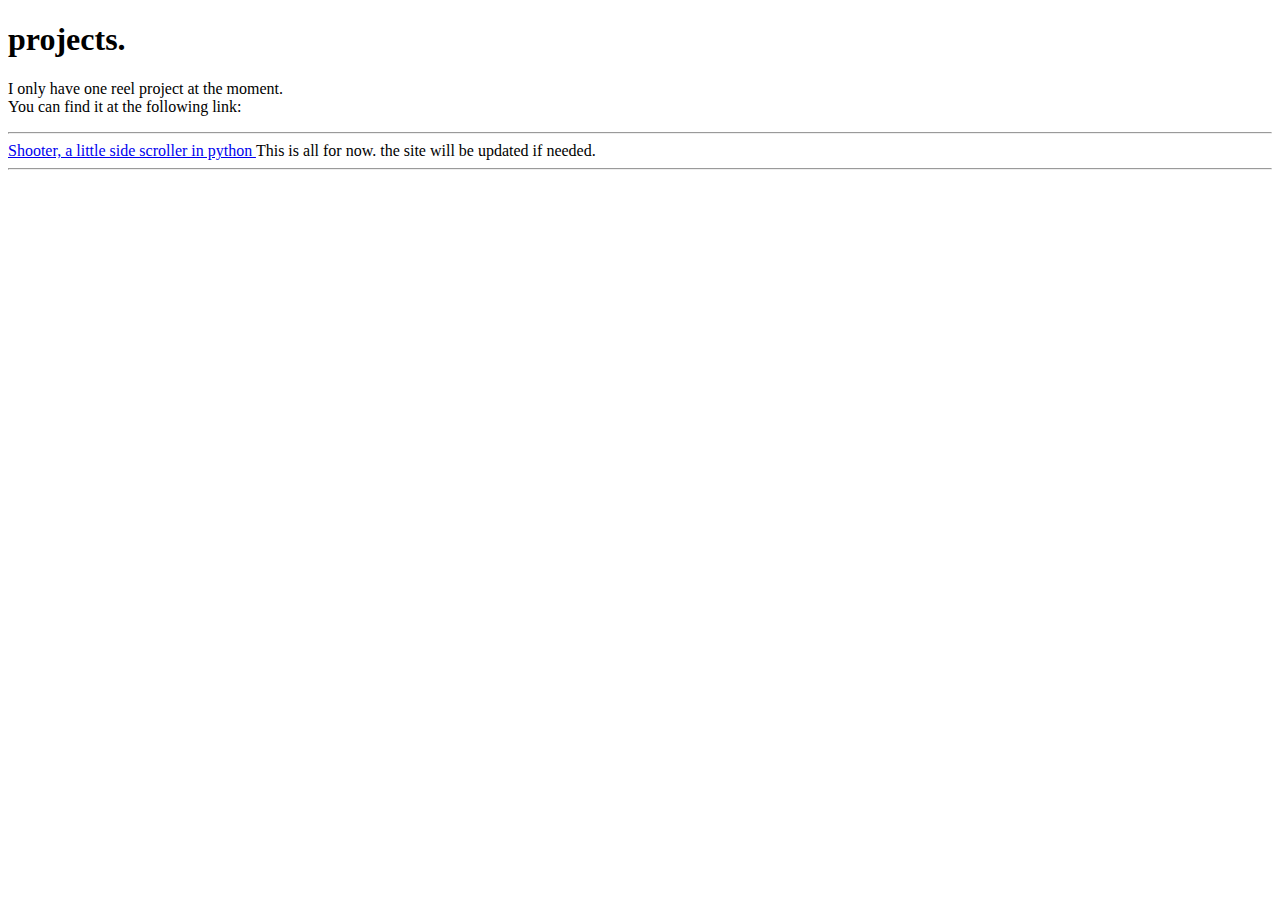
==== index.html @ f9182fba "initial commit" ====
<!DOCTYPE html>
<html>
<head>
<title>
Welcome to my site!</title>
</head>
<body>
<h1> projects.</h1>
<p>
I only have one reel project at the moment. 
<br>
You can find it at the following link:
<hr>
<a href="https://github.com/ashleygrobler04/shooter">
Shooter, a little side scroller in python
</a>
This is all for now. the site will be updated if needed.
<hr>
</p>
</body>
</html>
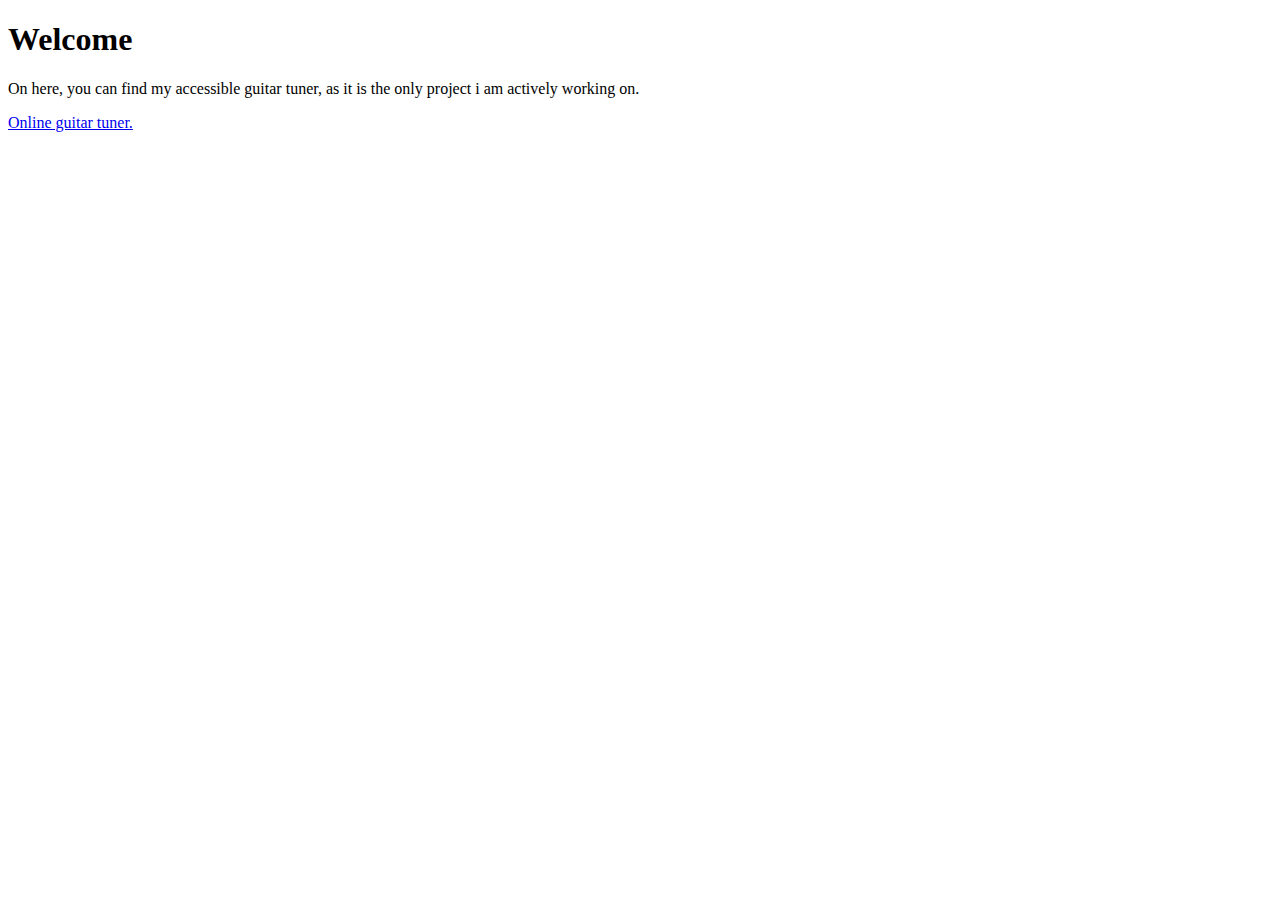
==== commit 17c8690c: "updated site" ====
--- a/index.html
+++ b/index.html
@@ -1,21 +1,16 @@
 <!DOCTYPE html>
-<html>
+<html lang="en">
 <head>
-<title>
-Welcome to my site!</title>
+    <meta charset="UTF-8">
+    <meta http-equiv="X-UA-Compatible" content="IE=edge">
+    <meta name="viewport" content="width=device-width, initial-scale=1.0">
+    <title>Github pages site</title>
 </head>
 <body>
-<h1> projects.</h1>
-<p>
-I only have one reel project at the moment. 
-<br>
-You can find it at the following link:
-<hr>
-<a href="https://github.com/ashleygrobler04/shooter">
-Shooter, a little side scroller in python
-</a>
-This is all for now. the site will be updated if needed.
-<hr>
-</p>
+    <h1> Welcome</h1>
+    <p>
+        On here, you can find my accessible guitar tuner, as it is the only project i am actively working on.
+    </p>
+    <a href="gt/index.html"> Online guitar tuner.</a>
 </body>
 </html>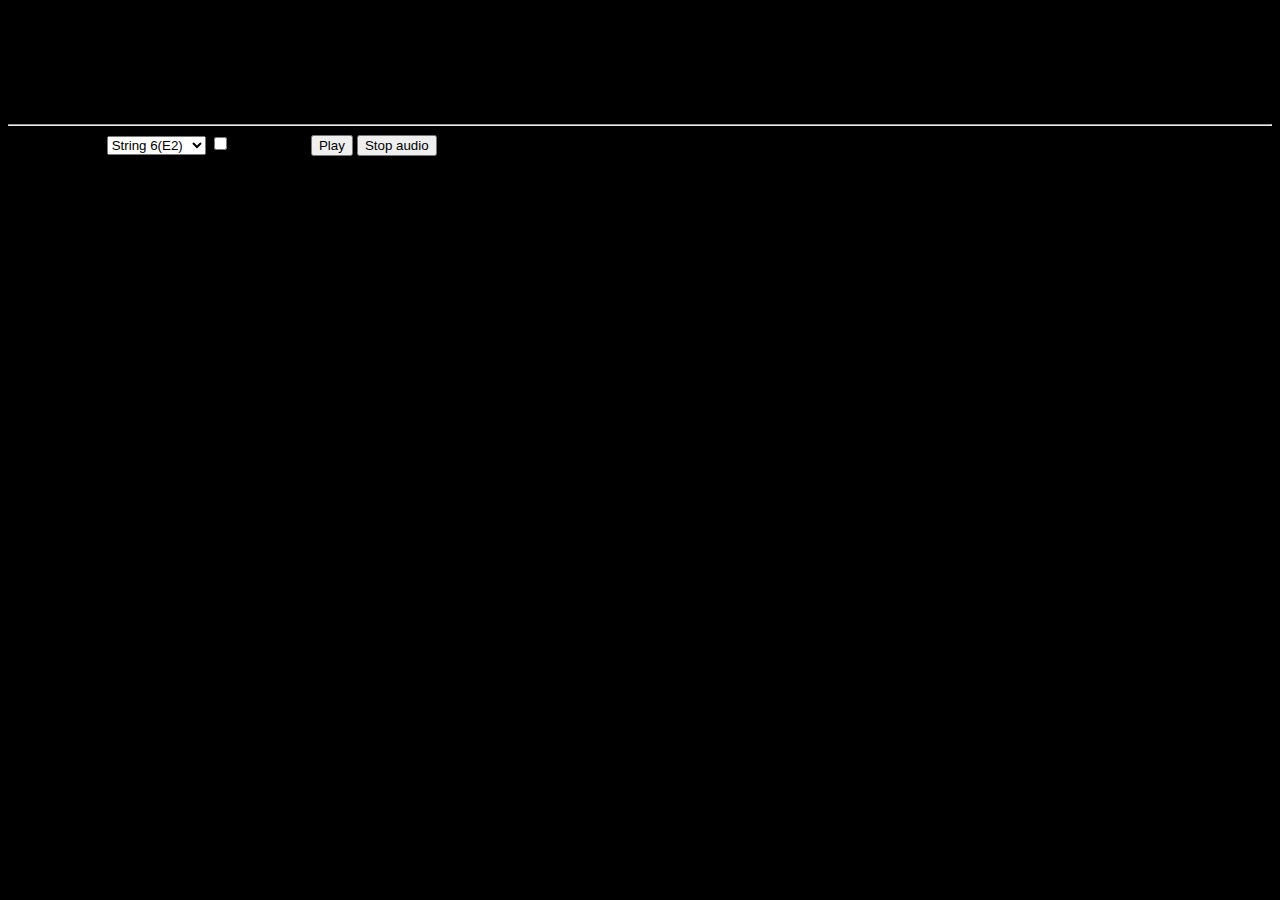
==== commit c9f09aee: "updated with guitar_tuner repository." ====
--- a/index.html
+++ b/index.html
@@ -4,13 +4,41 @@
     <meta charset="UTF-8">
     <meta http-equiv="X-UA-Compatible" content="IE=edge">
     <meta name="viewport" content="width=device-width, initial-scale=1.0">
-    <title>Github pages site</title>
+    <meta name="author" content="ashley grobler">
+    <meta name="keywords" content="accessible, online, guitar, tuner, free">
+    <meta name="description" content="Accessible online guitar tuner">
+    <title>Online Guitar Tuner</title>
+    <script src="./script.js"></script>
+    <link rel="stylesheet" href="./styles.css"/>
 </head>
 <body>
-    <h1> Welcome</h1>
-    <p>
-        On here, you can find my accessible guitar tuner, as it is the only project i am actively working on.
+    <h1> Welcome to Online Guitar Tuner.</h1>
+    <i> Click "details" if there's something you don't understand.</i>
+    <details>
+        <summary> Help</summary>
+        <h3> How it works</h3><br/>
+        <p> The dropDown is used to select your string.<br/>
+        The loop audio checkbox allows you to loop the audio instead of pressing the play button each time.<br/>
+        The play button, like the name says, plays the sound to whitch your selected string needs to be tuned.
+        If you want to stop the audio at any time, click the stop button.
     </p>
-    <a href="gt/index.html"> Online guitar tuner.</a>
+    </details>
+    <hr>
+    <label for="select_string"> Select a string.</label>
+    <select id="select_string">
+        <option> String 6(E2)</option>
+        <option> String 5 (A2)</option>
+        <option> String 4 (D3)</option>
+        <option> String 3 (G3)</option>
+        <option> String 2 (B3)</option>
+        <option> String 1 (E4)</option>
+    </select>
+    <input type="checkbox" id="checkme"/>
+    <label for="checkme"> Loop audio</label>
+    <script>
+        snd= new sound();
+    </script>
+    <button onclick="snd.play('./strings/s'+document.getElementById('select_string').value[7]+'.mp3');"> Play</button>
+    <button onclick="snd.stop();"> Stop audio</button>
 </body>
 </html>--- a/styles.css
+++ b/styles.css
@@ -0,0 +1,3 @@
+body {
+    background-color: black;
+}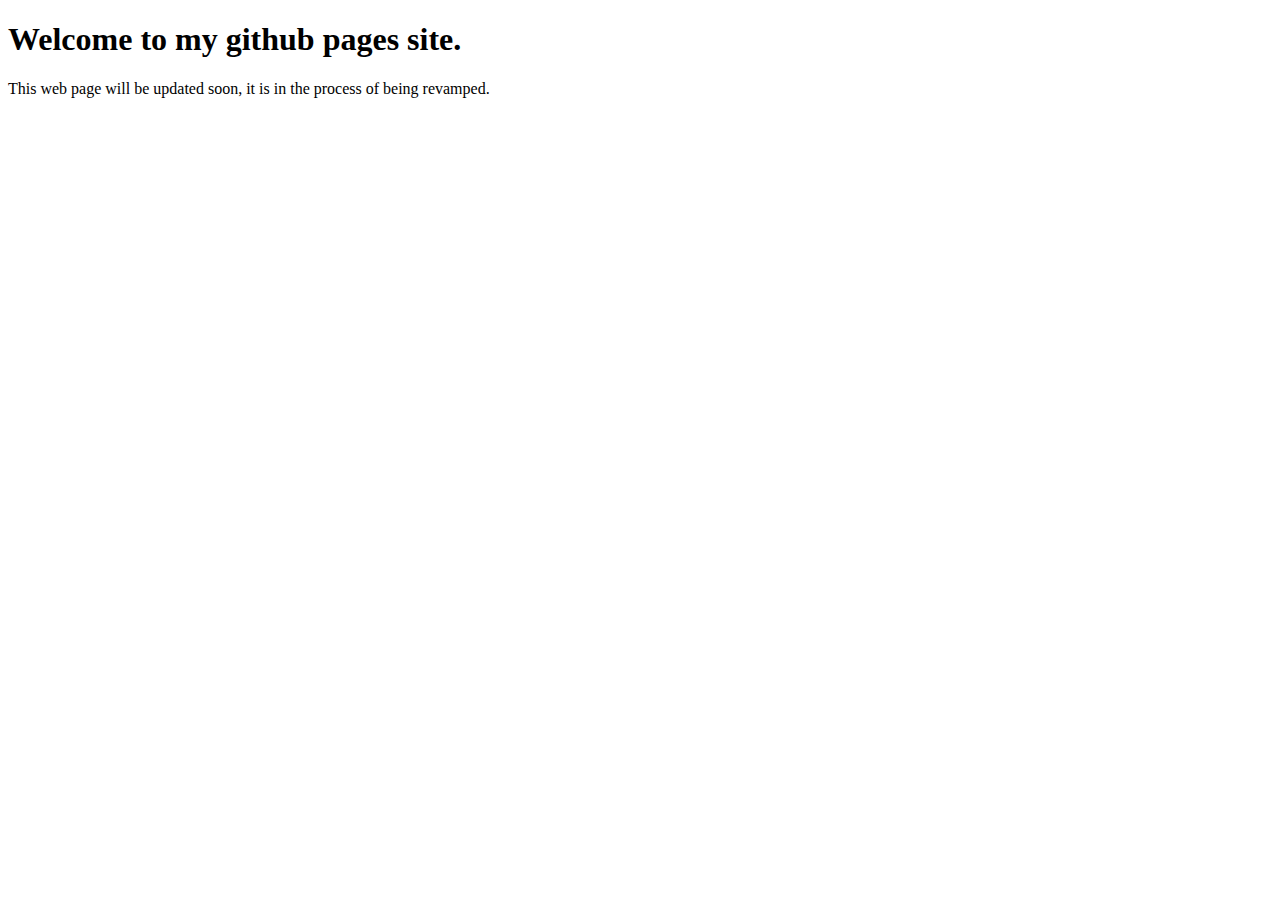
==== commit 4aba5bff: "hopefully the last commit for the week." ====
--- a/index.html
+++ b/index.html
@@ -1,44 +1,10 @@
 <!DOCTYPE html>
-<html lang="en">
+<html>
 <head>
-    <meta charset="UTF-8">
-    <meta http-equiv="X-UA-Compatible" content="IE=edge">
-    <meta name="viewport" content="width=device-width, initial-scale=1.0">
-    <meta name="author" content="ashley grobler">
-    <meta name="keywords" content="accessible, online, guitar, tuner, free">
-    <meta name="description" content="Accessible online guitar tuner">
-    <title>Online Guitar Tuner</title>
-    <script src="./script.js"></script>
-    <link rel="stylesheet" href="./styles.css"/>
+<title> Ashley's github site.</title>
 </head>
 <body>
-    <h1> Welcome to Online Guitar Tuner.</h1>
-    <i> Click "details" if there's something you don't understand.</i>
-    <details>
-        <summary> Help</summary>
-        <h3> How it works</h3><br/>
-        <p> The dropDown is used to select your string.<br/>
-        The loop audio checkbox allows you to loop the audio instead of pressing the play button each time.<br/>
-        The play button, like the name says, plays the sound to whitch your selected string needs to be tuned.
-        If you want to stop the audio at any time, click the stop button.
-    </p>
-    </details>
-    <hr>
-    <label for="select_string"> Select a string.</label>
-    <select id="select_string">
-        <option> String 6(E2)</option>
-        <option> String 5 (A2)</option>
-        <option> String 4 (D3)</option>
-        <option> String 3 (G3)</option>
-        <option> String 2 (B3)</option>
-        <option> String 1 (E4)</option>
-    </select>
-    <input type="checkbox" id="checkme"/>
-    <label for="checkme"> Loop audio</label>
-    <script>
-        snd= new sound();
-    </script>
-    <button onclick="snd.play('./strings/s'+document.getElementById('select_string').value[7]+'.mp3');"> Play</button>
-    <button onclick="snd.stop();"> Stop audio</button>
+<h1> Welcome to my github pages site.</h1>
+<p> This web page will be updated soon, it is in the process of being revamped.</p>
 </body>
-</html>+</html>
